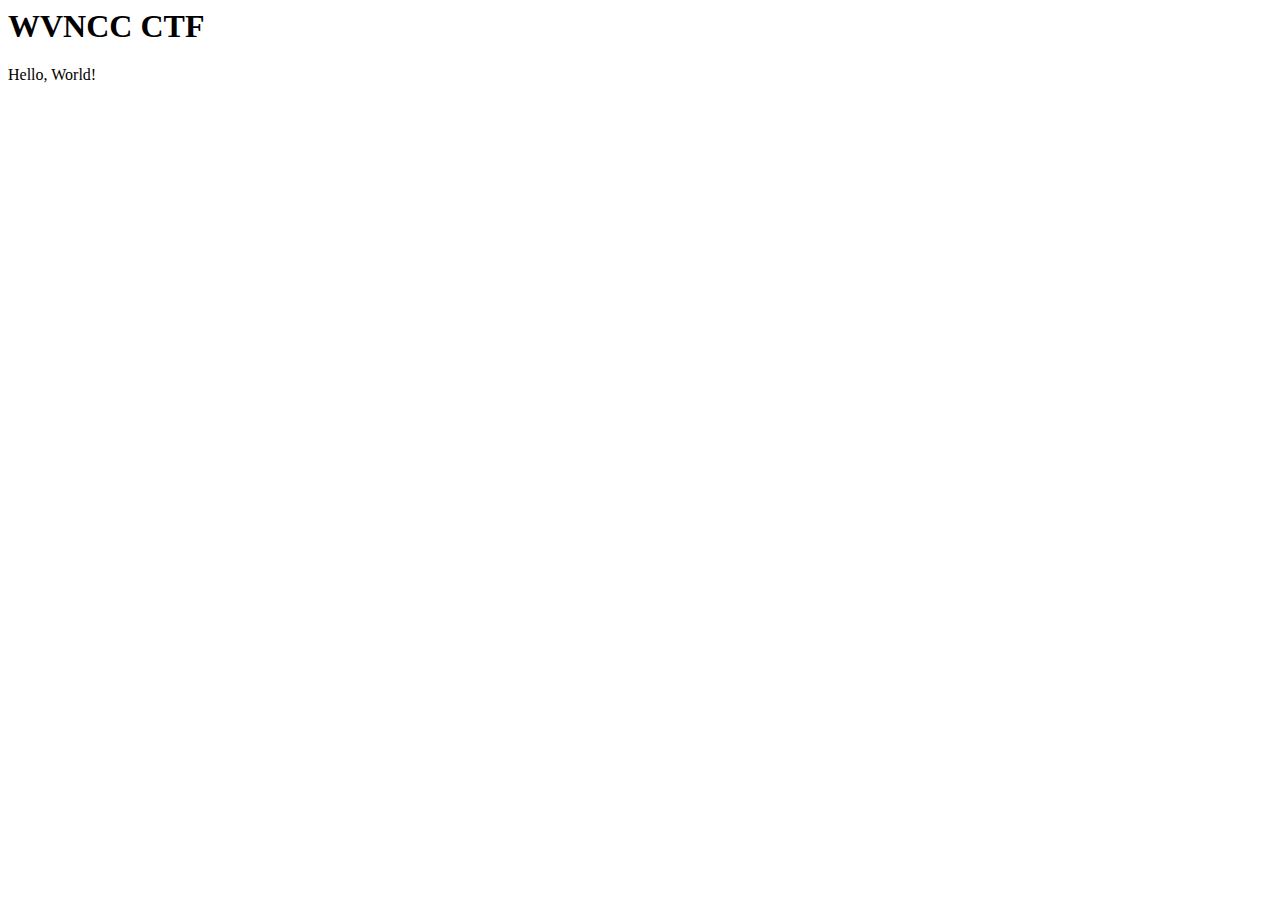
==== index.html @ 6e8dc2f8 "Initial commit" ====
<html lang="en">
    <head>
        <title>WVNCC CTF</title>
        <meta name="viewport" content="width=device-width, initial-scale=1.0">
    </head>
    <body>
        <h1>WVNCC CTF</h1>
        <p>Hello, World!</p>
    </body>
</html>
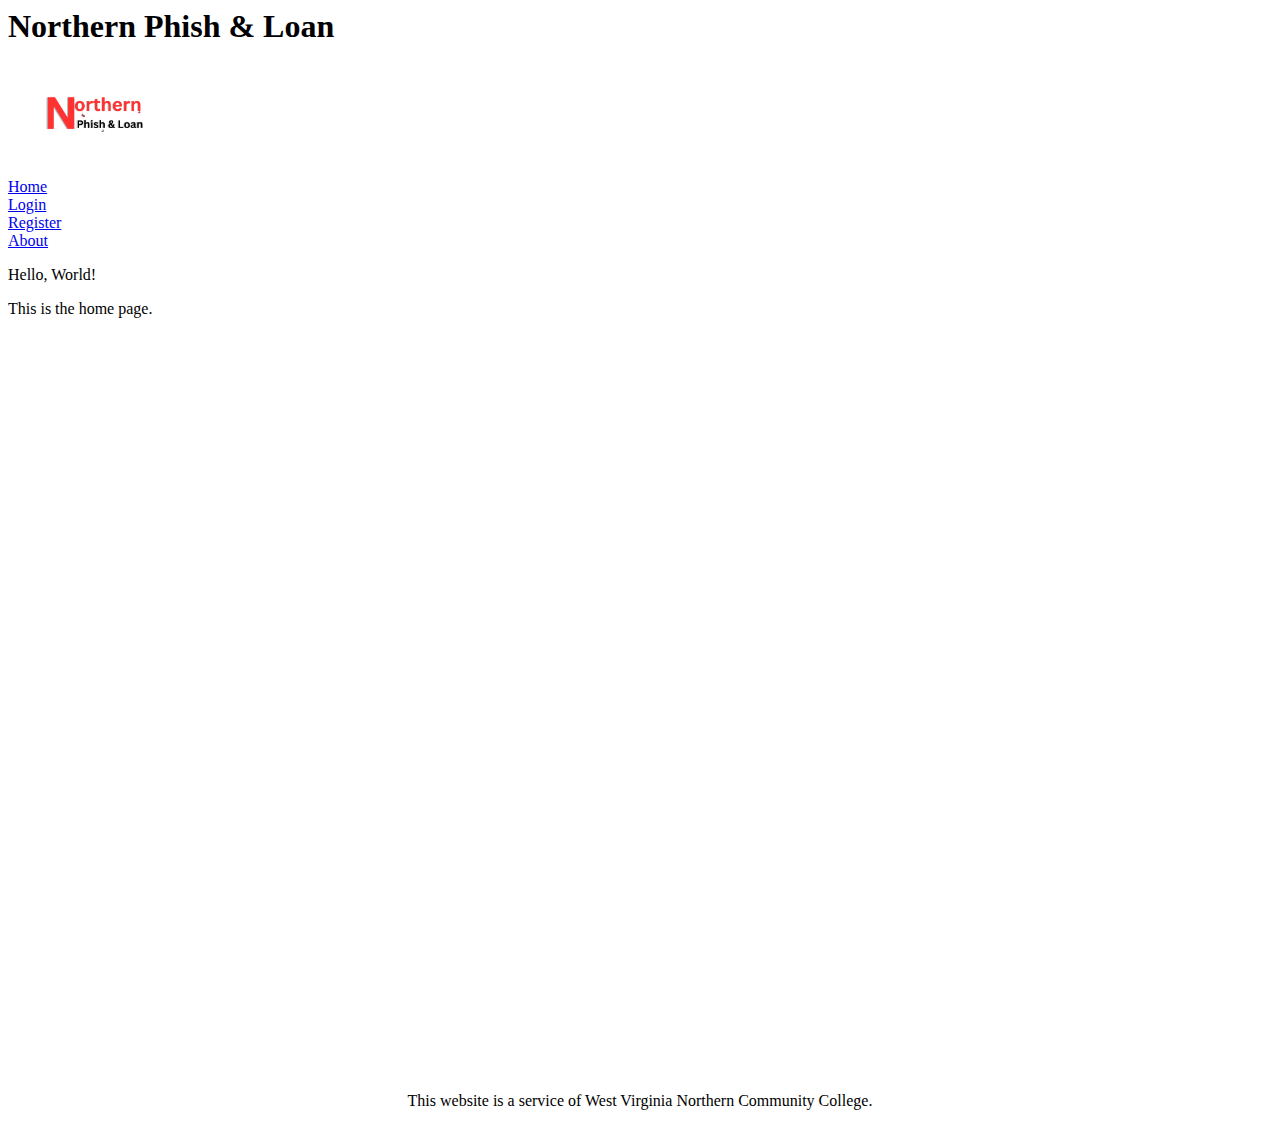
==== commit f7486776: "Added logo" ====
--- a/index.html
+++ b/index.html
@@ -1,10 +1,28 @@
 <html lang="en">
     <head>
-        <title>WVNCC CTF</title>
+        <title>Northern Phish &amp; Loan</title>
         <meta name="viewport" content="width=device-width, initial-scale=1.0">
+        <link href="style.css" rel="stylesheet">
     </head>
     <body>
-        <h1>WVNCC CTF</h1>
-        <p>Hello, World!</p>
+        <header>
+            <h1>Northern Phish &amp; Loan</h1>
+            <img id="logo" src="logo.webp" alt="Northern Fish & Loan logo">
+            <nav>
+                <ul>
+                    <li><a href="index.html">Home</a></li>
+                    <li><a href="login.html">Login</a></li>
+                    <li><a href="register.html">Register</a></li>
+                    <li><a href="about.html">About</a></li>
+                </ul>
+            </nav>
+        </header>
+        <main>
+            <p>Hello, World!</p>
+            <p>This is the home page.</p>
+        </main>
+        <footer>
+            <p>This website is a service of West Virginia Northern Community College.</p>
+        </footer>
     </body>
 </html>--- a/style.css
+++ b/style.css
@@ -0,0 +1,21 @@
+form {
+    display: flex;
+    flex-direction: column;
+    align-items: start;
+    margin-inline: auto;
+    width: max-content
+}
+#logo {
+    display: block;
+    height: 6rem;
+}
+footer {
+    text-align: center;
+}
+main {
+    min-height: 90vh;
+}
+nav ul {
+    list-style: none;
+    padding-left: 0;
+}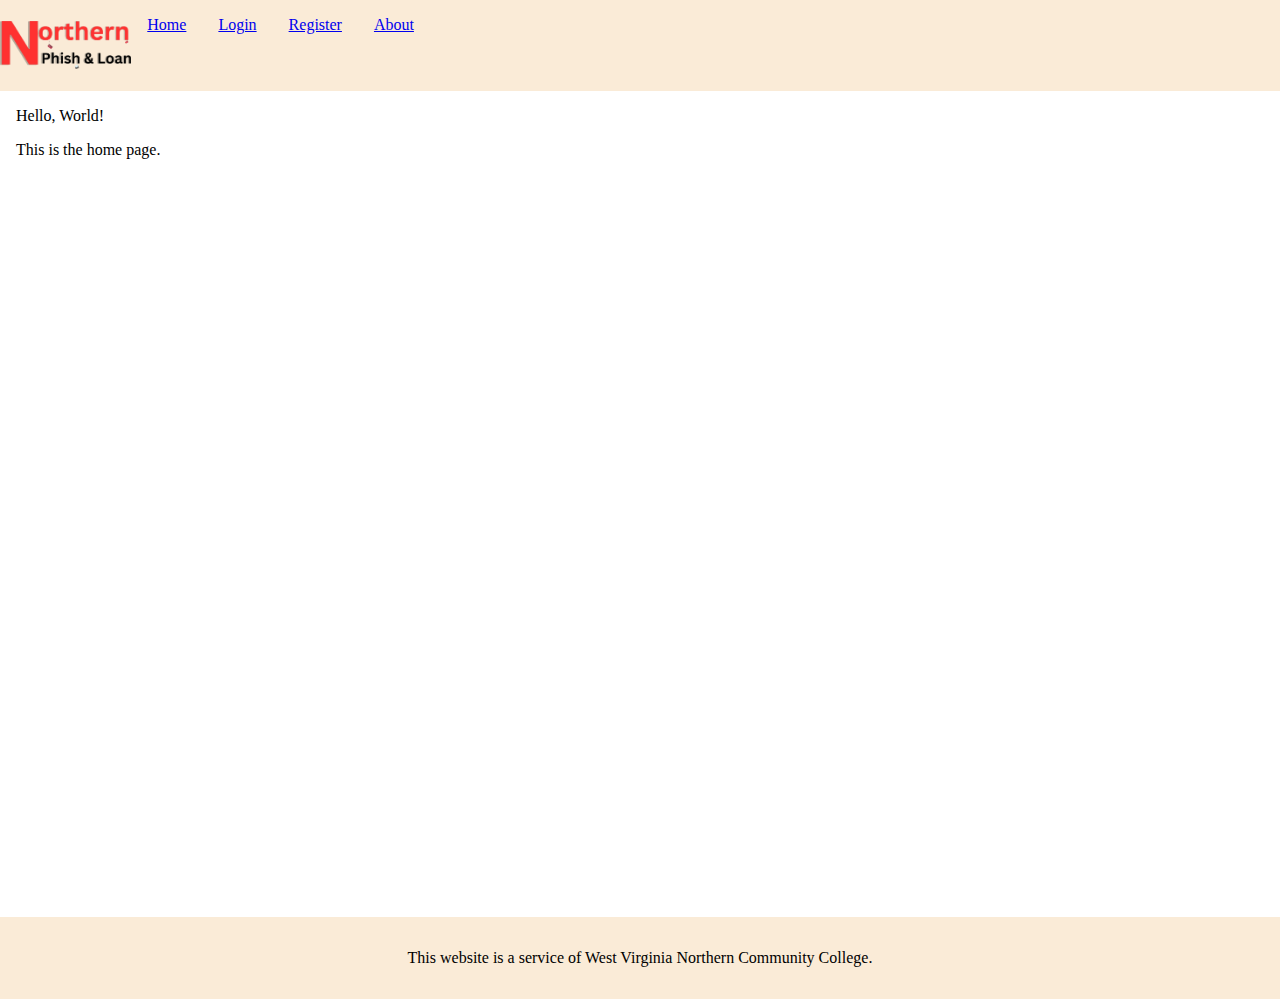
==== commit 9e6315a6: "Simple CSS styles" ====
--- a/index.html
+++ b/index.html
@@ -6,8 +6,7 @@
     </head>
     <body>
         <header>
-            <h1>Northern Phish &amp; Loan</h1>
-            <img id="logo" src="logo.webp" alt="Northern Fish & Loan logo">
+            <h1><img id="logo" src="logo.webp" alt="Northern Fish & Loan logo"></h1>
             <nav>
                 <ul>
                     <li><a href="index.html">Home</a></li>
--- a/style.css
+++ b/style.css
@@ -7,15 +7,48 @@
 }
 #logo {
     display: block;
-    height: 6rem;
+    height: 3rem;
 }
 footer {
     text-align: center;
+    background-color: antiquewhite;
+    padding: 1em;
 }
 main {
     min-height: 90vh;
+    padding-inline: 1em;
 }
 nav ul {
     list-style: none;
     padding-left: 0;
+}
+body > header {
+    display: flex;
+    flex-direction: row;
+    background-color: antiquewhite;
+    nav ul {
+        display: flex;
+        flex-direction: row;
+        margin: 0;
+        height: 100%;
+        a {
+            display: block;
+            width: 100%;
+            height: 100%;
+            padding: 1em;
+            box-sizing: border-box;
+        }
+    }
+}
+body {
+    margin: 0;
+}
+
+@media screen and (max-device-width: 60ch)  {
+    body > header {
+        flex-direction: column;
+        nav ul {
+            flex-direction: column;
+        }
+    }
 }